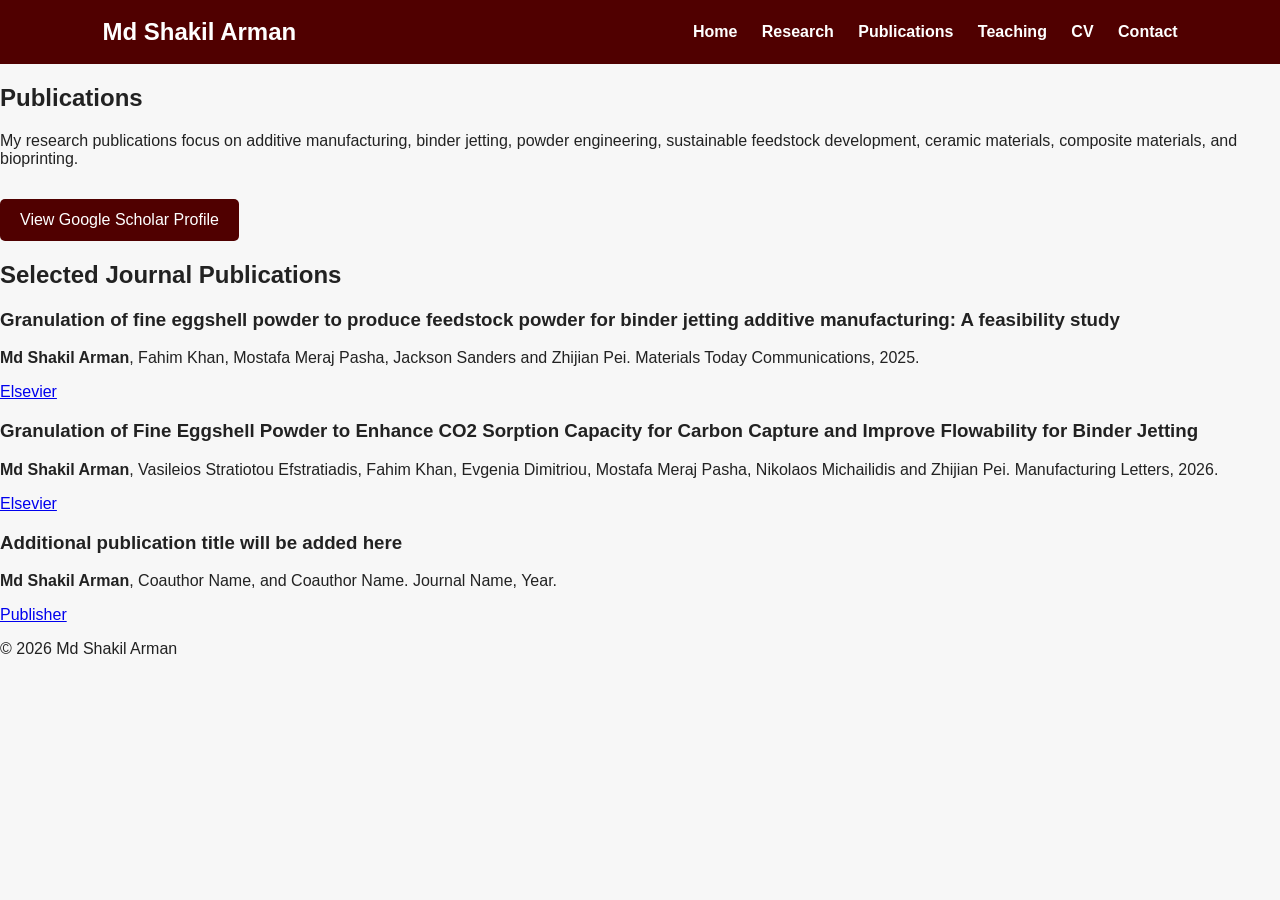
==== publications.html @ e94c7309 "Update publications.html" ====
<!DOCTYPE html>
<html lang="en">
<head>
  <meta charset="UTF-8">
  <meta name="viewport" content="width=device-width, initial-scale=1.0">

  <title>Publications | Md Shakil Arman</title>

  <link rel="stylesheet" href="style.css">
</head>

<body>

  <nav>
    <h2>Md Shakil Arman</h2>

    <div>
      <a href="index.html">Home</a>
      <a href="research.html">Research</a>
      <a href="publications.html">Publications</a>
      <a href="teaching.html">Teaching</a>
      <a href="mdshakilarmancv1.pdf" target="_blank">CV</a>
      <a href="contact.html">Contact</a>
    </div>
  </nav>

  <main class="page-container">

    <section class="page-header">
      <h1>Publications</h1>

      <p>
        My research publications focus on additive manufacturing, binder jetting,
        powder engineering, sustainable feedstock development, ceramic materials,
        composite materials, and bioprinting.
      </p>

      <a
        class="button"
        href="https://scholar.google.com/citations?user=bBPzoucAAAAJ&hl=en"
        target="_blank"
        rel="noopener noreferrer">
        View Google Scholar Profile
      </a>
    </section>

    <section class="publication-section">

      <h2>Selected Journal Publications</h2>

      <div class="publication-item">
        <h3>
          Granulation of fine eggshell powder to produce feedstock powder for binder jetting additive manufacturing: A feasibility study
        </h3>

        <p>
          <strong>Md Shakil Arman</strong>, Fahim Khan, Mostafa Meraj Pasha, Jackson Sanders and Zhijian Pei.
          Materials Today Communications, 2025.
        </p>

        <a href="#" target="_blank" rel="noopener noreferrer">
          Elsevier
        </a>
      </div>

      <div class="publication-item">
        <h3>
          Granulation of Fine Eggshell Powder to Enhance CO2 Sorption Capacity for Carbon Capture and Improve Flowability for Binder Jetting
        </h3>

        <p>
          <strong>Md Shakil Arman</strong>, Vasileios Stratiotou Efstratiadis, Fahim Khan, Evgenia Dimitriou, Mostafa Meraj Pasha, Nikolaos Michailidis and Zhijian Pei.
          Manufacturing Letters, 2026.
        </p>

        <a href="#" target="_blank" rel="noopener noreferrer">
          Elsevier
        </a>
      </div>

      <div class="publication-item">
        <h3>
          Additional publication title will be added here
        </h3>

        <p>
          <strong>Md Shakil Arman</strong>, Coauthor Name, and Coauthor Name.
          Journal Name, Year.
        </p>

        <a href="#" target="_blank" rel="noopener noreferrer">
          Publisher
        </a>
      </div>

    </section>

  </main>

  <footer>
    <p>&copy; 2026 Md Shakil Arman</p>
  </footer>

</body>
</html>
---- style.css ----
body {
  margin: 0;
  font-family: Arial, sans-serif;
  color: #222;
  background: #f7f7f7;
}

nav {
  background: #500000;
  color: white;
  padding: 18px 8%;
  display: flex;
  justify-content: space-between;
  align-items: center;
}

nav h2 {
  margin: 0;
}

nav a {
  color: white;
  text-decoration: none;
  margin-left: 20px;
  font-weight: bold;
}

.hero {
  display: flex;
  justify-content: space-between;
  align-items: center;
  padding: 70px 8%;
  background: white;
}

.hero-text {
  max-width: 650px;
}

.hero-text h1 {
  font-size: 44px;
  margin-bottom: 10px;
}

.hero-text h3 {
  color: #500000;
  margin-top: 0;
}

.hero-text p {
  font-size: 18px;
  line-height: 1.6;
}

.hero-photo img {
  width: 260px;
  height: 260px;
  object-fit: cover;
  border-radius: 50%;
  border: 5px solid #500000;
}

.button {
  display: inline-block;
  background: #500000;
  color: white;
  padding: 12px 20px;
  margin-top: 15px;
  margin-right: 10px;
  text-decoration: none;
  border-radius: 5px;
}

.button.secondary {
  background: #333;
}

.content {
  padding: 40px 8%;
  background: #f7f7f7;
}

.content h2 {
  color: #500000;
}

.content li {
  margin-bottom: 10px;
  font-size: 17px;
}
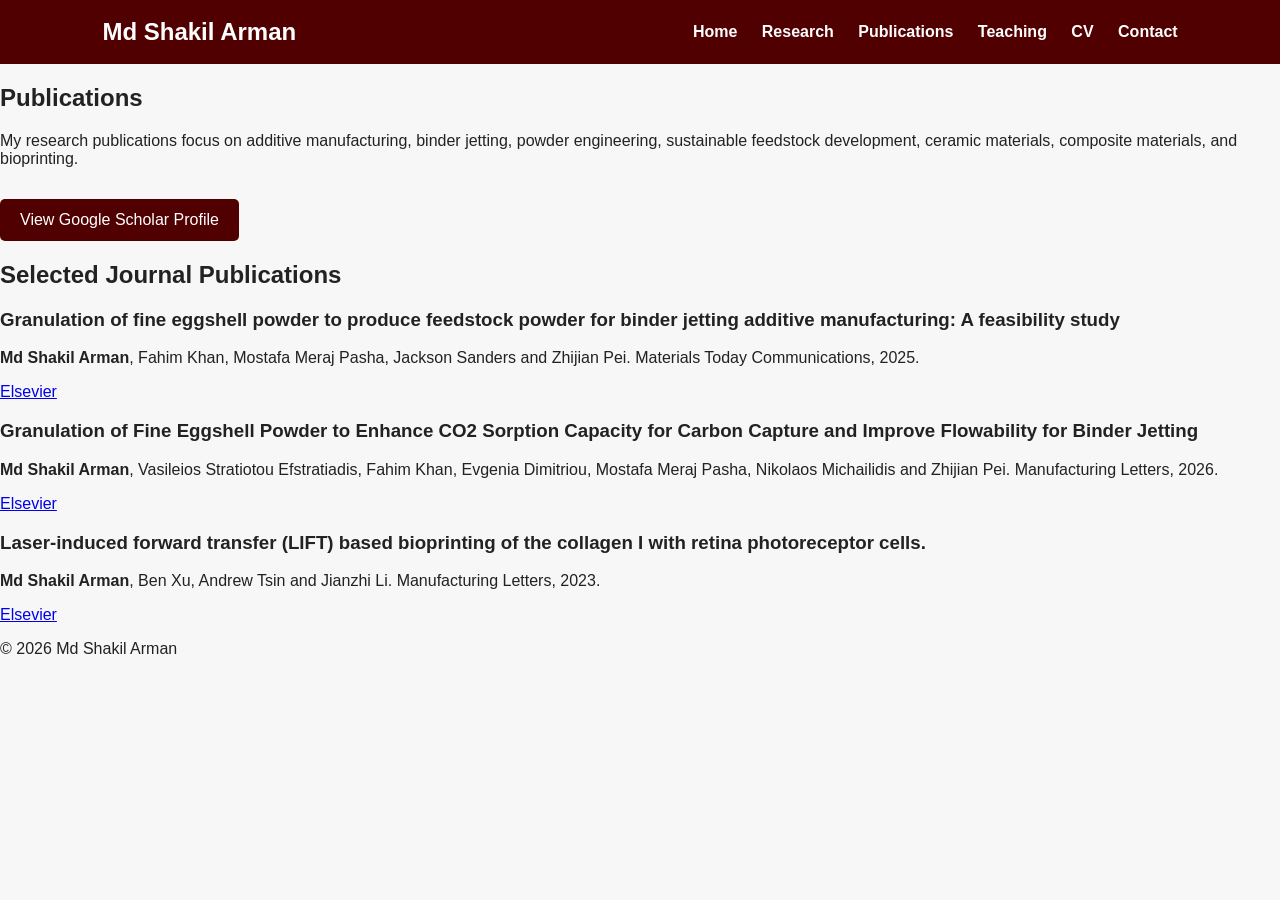
==== commit e514f9b0: "Update publications.html" ====
--- a/publications.html
+++ b/publications.html
@@ -80,16 +80,16 @@
 
       <div class="publication-item">
         <h3>
-          Additional publication title will be added here
+          Laser-induced forward transfer (LIFT) based bioprinting of the collagen I with retina photoreceptor cells.
         </h3>
 
         <p>
-          <strong>Md Shakil Arman</strong>, Coauthor Name, and Coauthor Name.
-          Journal Name, Year.
+          <strong>Md Shakil Arman</strong>, Ben Xu, Andrew Tsin and Jianzhi Li.
+          Manufacturing Letters, 2023.
         </p>
 
         <a href="#" target="_blank" rel="noopener noreferrer">
-          Publisher
+          Elsevier
         </a>
       </div>
 
